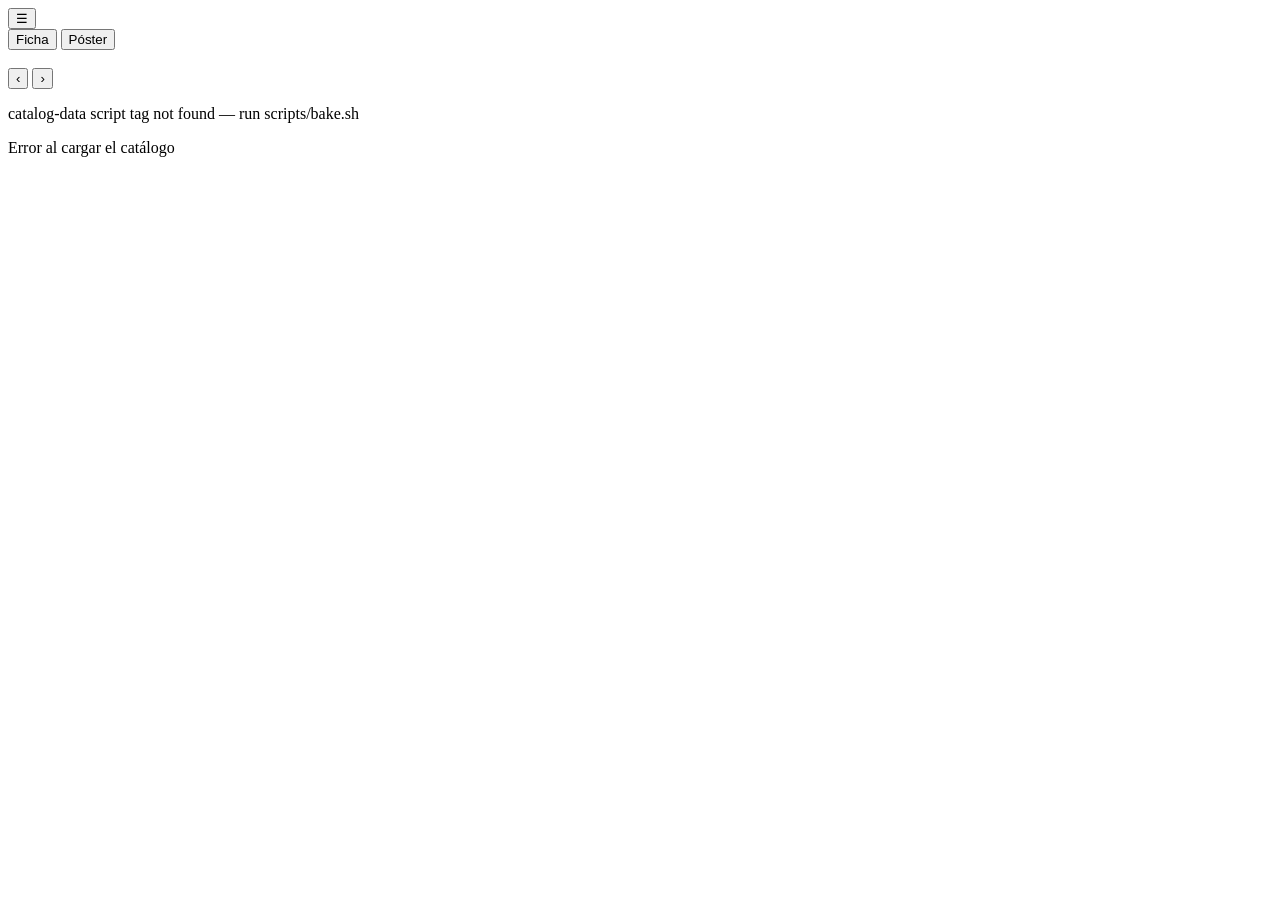
==== index.template.html @ 1a80d078 "Add Pozuelo del Rey as a fourth place 20 species picked from the most-recorded GBIF birds around Poz" ====
<!DOCTYPE html>
<html lang="es">
<head>
  <meta charset="UTF-8">
  <meta name="viewport" content="width=device-width, initial-scale=1.0, viewport-fit=cover">
  <meta name="theme-color" content="#f6f3ec">
  <title>Guía de Aves</title>
  <link rel="stylesheet" href="src/style.css">
</head>
<body>
  <!-- Place chooser: shown first, before any place has been picked -->
  <div id="place-chooser" hidden>
    <div id="chooser-content">
      <h1 id="chooser-title">Guía de Aves</h1>
      <p id="chooser-sub">¿Qué lugar quieres ver?</p>
      <div id="chooser-buttons" role="group" aria-label="Seleccionar lugar">
        <button class="chooser-btn" data-place="alicante">Alicante</button>
        <button class="chooser-btn" data-place="ourense">Ourense</button>
        <button class="chooser-btn" data-place="bruselas">Bruselas</button>
        <button class="chooser-btn" data-place="pozuelo">Pozuelo del Rey</button>
      </div>

      <div id="chooser-language-section">
        <h2 id="chooser-language-heading">Idiomas de los nombres</h2>
        <div class="language-selectors">
          <label for="chooser-primary-language">Principal</label>
          <select id="chooser-primary-language" class="primary-language-select">
            <option value="es">Español</option>
            <option value="fr">Français</option>
            <option value="it">Italiano</option>
            <option value="ca">Català</option>
          </select>
          <label for="chooser-secondary-language">Secundario</label>
          <select id="chooser-secondary-language" class="secondary-language-select">
            <option value="es">Español</option>
            <option value="fr">Français</option>
            <option value="it">Italiano</option>
            <option value="ca">Català</option>
          </select>
        </div>
      </div>
    </div>
  </div>

  <!-- Stage: light backdrop the card floats on -->
  <div id="stage" hidden>
    <!-- Bird counter (also shows the current place) -->
    <div id="bird-counter" aria-label=""></div>

    <!-- Menu button -->
    <button id="menu-btn" aria-label="Abrir menú" aria-expanded="false" aria-controls="menu-panel">
      <span class="menu-icon">&#9776;</span>
    </button>

    <!-- View mode: card ("Ficha") vs fullscreen poster, promoted as equal options -->
    <div id="view-toggle" role="group" aria-label="Modo de vista">
      <button id="btn-view-card" class="view-toggle-btn active" aria-pressed="true">Ficha</button>
      <button id="btn-view-poster" class="view-toggle-btn" aria-pressed="false">Póster</button>
    </div>

    <!-- Main card -->
    <main id="card-wrap" aria-live="polite" aria-label="Ficha de ave">
      <div id="card">
        <div id="img-container" role="img" aria-label="">
          <img id="bird-img" src="" alt="" draggable="false">
          <div id="img-loading" class="img-overlay" aria-hidden="true">
            <div class="spinner"></div>
          </div>

          <!-- Prev/next bird -->
          <nav id="nav-controls" aria-label="Navegación entre aves">
            <button id="btn-prev" class="nav-btn nav-h" aria-label="Ave anterior">&#8249;</button>
            <button id="btn-next" class="nav-btn nav-h" aria-label="Ave siguiente">&#8250;</button>
          </nav>

          <!-- More photos of this bird -->
          <button id="btn-more-photos" class="photos-btn" aria-label="Ver más fotos de esta ave" hidden>
            <span class="photos-icon" aria-hidden="true">&#128247;</span>
            <span id="photos-count"></span>
          </button>

          <!-- Bird song playback -->
          <button id="btn-play-song" class="song-btn" aria-label="Reproducir canto" hidden>
            <span id="song-icon" class="song-icon" aria-hidden="true">&#9658;</span>
          </button>
          <audio id="bird-audio" preload="none"></audio>

          <!-- Image dots indicator -->
          <div id="img-dots" aria-hidden="true"></div>
        </div>
        <div id="bird-info">
          <p id="name-latin" lang="la"></p>
          <div id="names-row">
            <p id="name-primary"></p>
            <p id="name-secondary"></p>
          </div>
        </div>
      </div>
    </main>
  </div>

  <!-- Menu panel -->
  <aside id="menu-panel" role="dialog" aria-label="Menú" aria-modal="true" hidden>
    <div id="menu-content">
      <button id="menu-close" aria-label="Cerrar menú">&#10005;</button>

      <h1>Guía de Aves</h1>

      <section aria-labelledby="place-heading">
        <h2 id="place-heading">Lugar</h2>
        <div id="place-buttons" role="group" aria-label="Seleccionar lugar">
          <button class="place-btn" data-place="alicante">Alicante</button>
          <button class="place-btn" data-place="ourense">Ourense</button>
          <button class="place-btn" data-place="bruselas">Bruselas</button>
          <button class="place-btn" data-place="pozuelo">Pozuelo del Rey</button>
        </div>
      </section>

      <section aria-labelledby="language-heading">
        <h2 id="language-heading">Idiomas de los nombres</h2>
        <div class="language-selectors">
          <label for="primary-language">Principal</label>
          <select id="primary-language" class="primary-language-select">
            <option value="es">Español</option>
            <option value="fr">Français</option>
            <option value="it">Italiano</option>
            <option value="ca">Català</option>
          </select>
          <label for="secondary-language">Secundario</label>
          <select id="secondary-language" class="secondary-language-select">
            <option value="es">Español</option>
            <option value="fr">Français</option>
            <option value="it">Italiano</option>
            <option value="ca">Català</option>
          </select>
        </div>
        <p class="help-note">El nombre científico en latín se muestra siempre.</p>
      </section>

      <section aria-labelledby="nav-help-heading">
        <h2 id="nav-help-heading">Cómo navegar</h2>
        <ul class="help-list">
          <li><span class="gesture">← deslizar</span> Ave siguiente</li>
          <li><span class="gesture">→ deslizar</span> Ave anterior</li>
          <li><span class="gesture">&#128247; botón</span> Más fotos de esta ave</li>
          <li><span class="gesture">&#128266; botón</span> Reproducir el canto</li>
        </ul>
        <p class="help-note">También puedes usar las flechas del teclado o los botones de la pantalla.</p>
      </section>

      <section aria-labelledby="poster-heading">
        <h2 id="poster-heading">Modo póster</h2>
        <button id="btn-poster-mode" class="print-btn">Ver póster a pantalla completa</button>
        <p class="help-note">Todas las aves del lugar juntas, en orden aleatorio — ideal para la tablet. Empieza con los nombres ocultos: toca un ave para revelar su nombre.</p>
      </section>

      <section aria-labelledby="pdf-heading">
        <h2 id="pdf-heading">Guía para imprimir</h2>
        <button id="btn-print" class="print-btn">Imprimir esta guía</button>
        <p class="help-note">Abre el diálogo de impresión del navegador. Elige "Guardar como PDF" o imprime directamente a tamaño real (100%). Incluye todas las especies del lugar seleccionado.</p>
      </section>
    </div>
  </aside>

  <!-- Overlay for menu -->
  <div id="menu-overlay" aria-hidden="true"></div>

  <!-- Poster mode: fullscreen bin-packed collage of every bird from the place at once,
       random order, with a names on/off toggle for quizzing (tap a bird to reveal its name). -->
  <div id="poster-view" hidden>
    <div id="poster-topbar">
      <button id="btn-poster-back" class="poster-ctrl-btn" aria-label="Volver a la ficha">&#8592; Volver</button>
      <div id="poster-place-name"></div>
      <div id="poster-topbar-actions">
        <button id="btn-poster-shuffle" class="poster-ctrl-btn" aria-label="Barajar orden">
          <span aria-hidden="true">&#128256;</span> Barajar
        </button>
        <button id="btn-poster-toggle-names" class="poster-ctrl-btn" aria-pressed="false" aria-label="Mostrar u ocultar los nombres">
          <span id="poster-toggle-icon" aria-hidden="true">&#128374;</span>
          <span id="poster-toggle-label">Adivinar</span>
        </button>
      </div>
    </div>
    <div id="poster-grid-wrap">
      <div id="poster-grid" role="group" aria-label="Aves del póster"></div>
    </div>
  </div>

  <!-- Printable guide, built from the catalog data below, only shown by @media print -->
  <div id="print-sheet" aria-hidden="true"></div>

  <!-- Catalog data, baked in by scripts/bake.sh from places.json + birds/*/metadata.json.
       Inlined (rather than fetched) so the page works straight from file://, no server needed. -->
  <!--CATALOG_DATA-->

  <script src="src/app.js"></script>
</body>
</html>
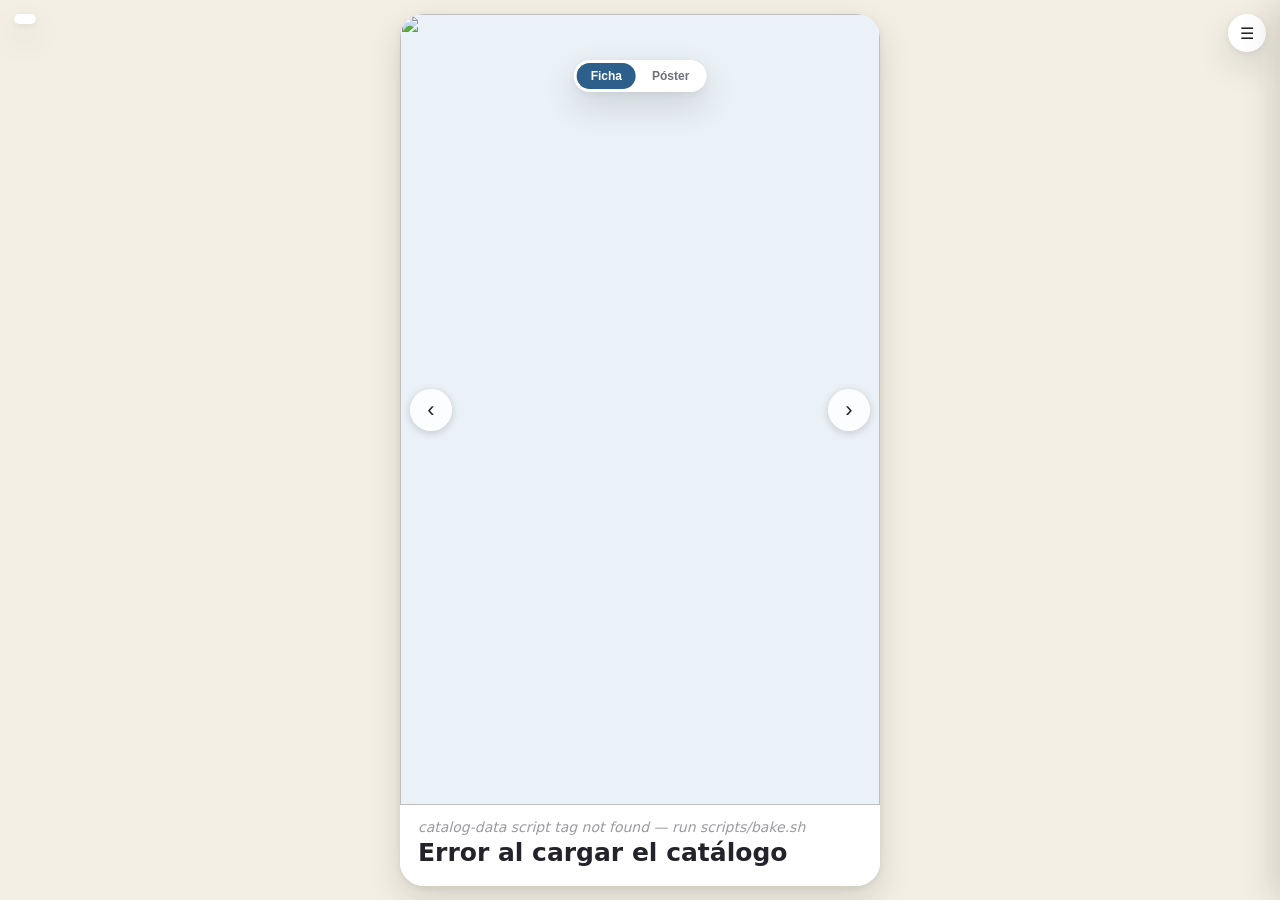
==== commit d33df56c: "Add a "Por frecuencia" order to the poster Next to "Barajar", lays the poster out in places.json ord" ====
--- a/index.template.html
+++ b/index.template.html
@@ -18,6 +18,7 @@
         <button class="chooser-btn" data-place="ourense">Ourense</button>
         <button class="chooser-btn" data-place="bruselas">Bruselas</button>
         <button class="chooser-btn" data-place="pozuelo">Pozuelo del Rey</button>
+        <button class="chooser-btn" data-place="viveiro">Viveiro</button>
       </div>
 
       <div id="chooser-language-section">
@@ -29,6 +30,8 @@
             <option value="fr">Français</option>
             <option value="it">Italiano</option>
             <option value="ca">Català</option>
+            <option value="gl">Galego</option>
+            <option value="en">English</option>
           </select>
           <label for="chooser-secondary-language">Secundario</label>
           <select id="chooser-secondary-language" class="secondary-language-select">
@@ -36,6 +39,15 @@
             <option value="fr">Français</option>
             <option value="it">Italiano</option>
             <option value="ca">Català</option>
+            <option value="gl">Galego</option>
+            <option value="en">English</option>
+          </select>
+          <label for="chooser-bird-count">Nº de aves</label>
+          <select id="chooser-bird-count" class="bird-count-select">
+            <option value="10">10</option>
+            <option value="20">20</option>
+            <option value="30">30</option>
+            <option value="todas">Todas</option>
           </select>
         </div>
       </div>
@@ -113,6 +125,7 @@
           <button class="place-btn" data-place="ourense">Ourense</button>
           <button class="place-btn" data-place="bruselas">Bruselas</button>
           <button class="place-btn" data-place="pozuelo">Pozuelo del Rey</button>
+          <button class="place-btn" data-place="viveiro">Viveiro</button>
         </div>
       </section>
 
@@ -125,6 +138,8 @@
             <option value="fr">Français</option>
             <option value="it">Italiano</option>
             <option value="ca">Català</option>
+            <option value="gl">Galego</option>
+            <option value="en">English</option>
           </select>
           <label for="secondary-language">Secundario</label>
           <select id="secondary-language" class="secondary-language-select">
@@ -132,6 +147,15 @@
             <option value="fr">Français</option>
             <option value="it">Italiano</option>
             <option value="ca">Català</option>
+            <option value="gl">Galego</option>
+            <option value="en">English</option>
+          </select>
+          <label for="bird-count">Nº de aves</label>
+          <select id="bird-count" class="bird-count-select">
+            <option value="10">10</option>
+            <option value="20">20</option>
+            <option value="30">30</option>
+            <option value="todas">Todas</option>
           </select>
         </div>
         <p class="help-note">El nombre científico en latín se muestra siempre.</p>
@@ -172,6 +196,9 @@
       <button id="btn-poster-back" class="poster-ctrl-btn" aria-label="Volver a la ficha">&#8592; Volver</button>
       <div id="poster-place-name"></div>
       <div id="poster-topbar-actions">
+        <button id="btn-poster-frequency" class="poster-ctrl-btn" aria-pressed="false" aria-label="Ordenar de más a menos frecuente">
+          <span aria-hidden="true">&#128202;</span> Por frecuencia
+        </button>
         <button id="btn-poster-shuffle" class="poster-ctrl-btn" aria-label="Barajar orden">
           <span aria-hidden="true">&#128256;</span> Barajar
         </button>
--- a/src/style.css
+++ b/src/style.css
@@ -0,0 +1,1036 @@
+/* ─── Palette (light theme) ────────────────────────────────────────────── */
+:root {
+  --bg: #f3efe4;
+  --card-bg: #ffffff;
+  --text: #23232b;
+  --text-muted: #6f6f7a;
+  --text-faint: #9a9aa3;
+  --accent: #2c5f8a;
+  --accent-soft: #eaf1f7;
+  --shadow: 0 14px 34px rgba(30, 28, 20, 0.14), 0 2px 8px rgba(30, 28, 20, 0.08);
+}
+
+/* ─── Reset & base ──────────────────────────────────────────────────────── */
+*, *::before, *::after {
+  box-sizing: border-box;
+  margin: 0;
+  padding: 0;
+}
+
+html, body {
+  height: 100%;
+  overflow: hidden;
+  background: var(--bg);
+  color: var(--text);
+  font-family: system-ui, -apple-system, sans-serif;
+  -webkit-tap-highlight-color: transparent;
+  touch-action: none; /* managed by app.js */
+}
+
+/* ─── Place chooser: shown before any place has been picked ─────────────── */
+#place-chooser {
+  position: fixed;
+  inset: 0;
+  display: flex;
+  align-items: center;
+  justify-content: center;
+  padding: 24px;
+  padding-top: max(24px, env(safe-area-inset-top));
+  padding-bottom: max(24px, env(safe-area-inset-bottom));
+}
+
+#place-chooser[hidden] {
+  display: none;
+}
+
+#chooser-content {
+  width: 100%;
+  max-width: 360px;
+  text-align: center;
+}
+
+#chooser-title {
+  font-size: clamp(22px, 6vw, 28px);
+  font-weight: 700;
+}
+
+#chooser-sub {
+  margin-top: 8px;
+  color: var(--text-muted);
+  font-size: 15px;
+}
+
+#chooser-buttons {
+  display: flex;
+  flex-direction: column;
+  gap: 12px;
+  margin-top: 28px;
+}
+
+.chooser-btn {
+  background: var(--card-bg);
+  color: var(--text);
+  border: none;
+  border-radius: 16px;
+  padding: 16px;
+  font-size: 17px;
+  font-weight: 600;
+  cursor: pointer;
+  box-shadow: var(--shadow);
+  transition: background 0.15s, color 0.15s, transform 0.1s;
+}
+
+.chooser-btn:hover,
+.chooser-btn:focus-visible {
+  background: var(--accent-soft);
+  outline: 2px solid var(--accent);
+  outline-offset: 2px;
+}
+
+.chooser-btn:active {
+  transform: scale(0.98);
+}
+
+/* ─── Stage: the light backdrop the card floats on ─────────────────────── */
+#stage {
+  position: fixed;
+  inset: 0;
+  padding: 14px;
+  padding-top: max(14px, env(safe-area-inset-top));
+  padding-bottom: max(14px, env(safe-area-inset-bottom));
+  display: flex;
+}
+
+#stage[hidden] {
+  display: none;
+}
+
+#card-wrap {
+  flex: 1;
+  display: flex;
+  min-height: 0;
+}
+
+/* ─── Main card ─────────────────────────────────────────────────────────── */
+#card {
+  flex: 1;
+  display: flex;
+  flex-direction: column;
+  width: 100%;
+  max-width: 480px;
+  margin: 0 auto;
+  background: var(--card-bg);
+  border-radius: 24px;
+  box-shadow: var(--shadow);
+  overflow: hidden;
+  user-select: none;
+  transition: transform 0.24s cubic-bezier(.22,.61,.36,1), opacity 0.24s ease;
+}
+
+#card.shift-left  { transform: translateX(-28px) scale(0.97); opacity: 0; }
+#card.shift-right { transform: translateX(28px) scale(0.97); opacity: 0; }
+#card.no-anim     { transition: none; }
+
+/* ─── Image container ───────────────────────────────────────────────────── */
+#img-container {
+  position: relative;
+  flex: 1;
+  min-height: 0;
+  overflow: hidden;
+  background: var(--accent-soft);
+}
+
+#bird-img {
+  width: 100%;
+  height: 100%;
+  object-fit: contain;
+  display: block;
+  transition: opacity 0.2s ease;
+}
+
+#bird-img.loading {
+  opacity: 0;
+}
+
+.img-overlay {
+  position: absolute;
+  inset: 0;
+  display: flex;
+  align-items: center;
+  justify-content: center;
+  pointer-events: none;
+}
+
+.spinner {
+  width: 36px;
+  height: 36px;
+  border: 3px solid rgba(44, 95, 138, 0.15);
+  border-top-color: var(--accent);
+  border-radius: 50%;
+  animation: spin 0.7s linear infinite;
+}
+
+@keyframes spin {
+  to { transform: rotate(360deg); }
+}
+
+#img-loading {
+  opacity: 0;
+  transition: opacity 0.15s;
+}
+
+#img-loading.visible {
+  opacity: 1;
+}
+
+/* ─── Bird info (below the image, part of the card body) ───────────────── */
+#bird-info {
+  padding: 14px 18px 18px;
+  background: var(--card-bg);
+}
+
+#name-latin {
+  font-size: clamp(12px, 3vw, 14px);
+  font-style: italic;
+  color: var(--text-faint);
+  margin-bottom: 4px;
+}
+
+#names-row {
+  display: flex;
+  flex-wrap: wrap;
+  align-items: baseline;
+  column-gap: 10px;
+  row-gap: 2px;
+}
+
+#name-primary, #name-secondary {
+  font-size: clamp(19px, 5vw, 25px);
+  line-height: 1.15;
+}
+
+#name-primary {
+  font-weight: 700;
+  color: var(--text);
+}
+
+#name-secondary {
+  font-weight: 400;
+  font-style: italic;
+  color: var(--text-muted);
+}
+
+/* ─── Navigation buttons (prev/next bird, over the image) ───────────────── */
+#nav-controls {
+  position: absolute;
+  inset: 0;
+  pointer-events: none;
+}
+
+.nav-btn {
+  position: absolute;
+  background: rgba(255,255,255,0.85);
+  color: var(--text);
+  border: none;
+  cursor: pointer;
+  font-size: 22px;
+  line-height: 1;
+  pointer-events: auto;
+  display: flex;
+  align-items: center;
+  justify-content: center;
+  border-radius: 50%;
+  width: 42px;
+  height: 42px;
+  box-shadow: 0 2px 8px rgba(30,28,20,0.18);
+  transition: background 0.15s, transform 0.1s;
+  backdrop-filter: blur(4px);
+}
+
+.nav-btn:hover,
+.nav-btn:focus-visible {
+  background: #fff;
+  outline: 2px solid var(--accent);
+  outline-offset: 2px;
+}
+
+.nav-btn:active {
+  transform: scale(0.92);
+}
+
+#btn-prev {
+  left: 10px;
+  top: 50%;
+  transform: translateY(-50%);
+}
+
+#btn-next {
+  right: 10px;
+  top: 50%;
+  transform: translateY(-50%);
+}
+
+.nav-btn.hidden {
+  display: none;
+}
+
+/* ─── More-photos button (inside the card, over the image) ─────────────── */
+.photos-btn {
+  position: absolute;
+  right: 10px;
+  bottom: 10px;
+  background: rgba(255,255,255,0.9);
+  color: var(--text);
+  border: none;
+  border-radius: 999px;
+  padding: 7px 12px;
+  display: flex;
+  align-items: center;
+  gap: 6px;
+  font-size: 13px;
+  font-weight: 600;
+  cursor: pointer;
+  box-shadow: 0 2px 8px rgba(30,28,20,0.18);
+  transition: background 0.15s, transform 0.1s;
+}
+
+.photos-btn:hover,
+.photos-btn:focus-visible {
+  background: #fff;
+  outline: 2px solid var(--accent);
+  outline-offset: 2px;
+}
+
+.photos-btn:active {
+  transform: scale(0.95);
+}
+
+.photos-btn[hidden] {
+  display: none;
+}
+
+.photos-icon {
+  font-size: 15px;
+}
+
+/* ─── Song button (inside the card, over the image, mirrors .photos-btn) ── */
+.song-btn {
+  position: absolute;
+  left: 10px;
+  bottom: 10px;
+  background: rgba(255,255,255,0.9);
+  color: var(--text);
+  border: none;
+  border-radius: 50%;
+  width: 34px;
+  height: 34px;
+  display: flex;
+  align-items: center;
+  justify-content: center;
+  font-size: 14px;
+  cursor: pointer;
+  box-shadow: 0 2px 8px rgba(30,28,20,0.18);
+  transition: background 0.15s, transform 0.1s;
+}
+
+.song-btn:hover,
+.song-btn:focus-visible {
+  background: #fff;
+  outline: 2px solid var(--accent);
+  outline-offset: 2px;
+}
+
+.song-btn:active {
+  transform: scale(0.92);
+}
+
+.song-btn[hidden] {
+  display: none;
+}
+
+.song-btn.playing {
+  background: var(--accent);
+  color: #fff;
+}
+
+.song-icon {
+  line-height: 1;
+}
+
+/* ─── Image dots ────────────────────────────────────────────────────────── */
+#img-dots {
+  position: absolute;
+  left: 50%;
+  bottom: 10px;
+  transform: translateX(-50%);
+  display: flex;
+  flex-direction: row;
+  gap: 5px;
+}
+
+.img-dot {
+  width: 6px;
+  height: 6px;
+  border-radius: 50%;
+  background: rgba(255,255,255,0.55);
+  box-shadow: 0 1px 2px rgba(0,0,0,0.2);
+  transition: background 0.15s;
+}
+
+.img-dot.active {
+  background: #fff;
+}
+
+/* ─── Bird counter ──────────────────────────────────────────────────────── */
+#bird-counter {
+  position: fixed;
+  top: max(14px, env(safe-area-inset-top));
+  left: 14px;
+  z-index: 100;
+  font-size: 12px;
+  font-weight: 600;
+  color: var(--text-muted);
+  background: var(--card-bg);
+  padding: 5px 11px;
+  border-radius: 999px;
+  box-shadow: var(--shadow);
+  pointer-events: none;
+}
+
+/* ─── Menu button ───────────────────────────────────────────────────────── */
+#menu-btn {
+  position: fixed;
+  top: max(14px, env(safe-area-inset-top));
+  right: 14px;
+  z-index: 100;
+  background: var(--card-bg);
+  color: var(--text);
+  border: none;
+  width: 38px;
+  height: 38px;
+  border-radius: 50%;
+  font-size: 16px;
+  cursor: pointer;
+  display: flex;
+  align-items: center;
+  justify-content: center;
+  box-shadow: var(--shadow);
+  transition: background 0.15s;
+}
+
+#menu-btn:hover,
+#menu-btn:focus-visible {
+  background: var(--accent-soft);
+  outline: 2px solid var(--accent);
+  outline-offset: 2px;
+}
+
+/* ─── View toggle (Ficha / Póster, promoted as equal options) ───────────── */
+#view-toggle {
+  position: fixed;
+  top: calc(max(14px, env(safe-area-inset-top)) + 46px);
+  left: 50%;
+  transform: translateX(-50%);
+  z-index: 100;
+  display: flex;
+  gap: 2px;
+  background: var(--card-bg);
+  border-radius: 999px;
+  padding: 3px;
+  box-shadow: var(--shadow);
+}
+
+.view-toggle-btn {
+  border: none;
+  background: transparent;
+  color: var(--text-muted);
+  border-radius: 999px;
+  padding: 6px 14px;
+  font-size: 12px;
+  font-weight: 600;
+  cursor: pointer;
+  white-space: nowrap;
+  transition: background 0.15s, color 0.15s;
+}
+
+.view-toggle-btn:hover:not(.active),
+.view-toggle-btn:focus-visible {
+  background: var(--accent-soft);
+  outline: none;
+}
+
+.view-toggle-btn.active {
+  background: var(--accent);
+  color: #fff;
+}
+
+/* ─── Menu overlay ──────────────────────────────────────────────────────── */
+#menu-overlay {
+  position: fixed;
+  inset: 0;
+  background: rgba(0,0,0,0.5);
+  z-index: 200;
+  opacity: 0;
+  pointer-events: none;
+  transition: opacity 0.2s;
+}
+
+#menu-overlay.visible {
+  opacity: 1;
+  pointer-events: auto;
+}
+
+/* ─── Menu panel ────────────────────────────────────────────────────────── */
+#menu-panel {
+  position: fixed;
+  top: 0;
+  right: 0;
+  width: min(340px, 90vw);
+  height: 100%;
+  background: var(--card-bg);
+  z-index: 300;
+  overflow-y: auto;
+  transform: translateX(100%);
+  transition: transform 0.25s ease;
+  padding: 20px;
+  overscroll-behavior: contain;
+  touch-action: pan-y;
+  box-shadow: -8px 0 30px rgba(30,28,20,0.14);
+}
+
+#menu-panel:not([hidden]) {
+  transform: translateX(0);
+}
+
+/* Override hidden to allow transition */
+#menu-panel[hidden] {
+  display: block !important;
+  transform: translateX(100%);
+  pointer-events: none;
+}
+
+#menu-close {
+  position: absolute;
+  top: 16px;
+  right: 16px;
+  background: none;
+  border: none;
+  color: var(--text-faint);
+  font-size: 20px;
+  cursor: pointer;
+  padding: 4px;
+  border-radius: 4px;
+}
+
+#menu-close:hover,
+#menu-close:focus-visible {
+  color: var(--text);
+  outline: 2px solid var(--accent);
+  outline-offset: 2px;
+}
+
+#menu-content h1 {
+  font-size: 22px;
+  font-weight: 700;
+  margin-bottom: 24px;
+  color: var(--text);
+}
+
+#menu-content h2 {
+  font-size: 13px;
+  font-weight: 600;
+  text-transform: uppercase;
+  letter-spacing: 0.08em;
+  color: var(--text-faint);
+  margin-bottom: 10px;
+  margin-top: 28px;
+}
+
+/* ─── Place buttons ─────────────────────────────────────────────────────── */
+#place-buttons {
+  display: flex;
+  flex-direction: column;
+  gap: 8px;
+}
+
+.place-btn {
+  background: var(--accent-soft);
+  color: var(--accent);
+  border: 2px solid transparent;
+  border-radius: 8px;
+  padding: 12px 16px;
+  font-size: 16px;
+  font-weight: 600;
+  cursor: pointer;
+  text-align: left;
+  transition: background 0.15s, border-color 0.15s;
+}
+
+.place-btn:hover,
+.place-btn:focus-visible {
+  background: #dfeaf3;
+  outline: none;
+  border-color: var(--accent);
+}
+
+.place-btn.active {
+  border-color: var(--accent);
+  background: var(--accent);
+  color: #fff;
+}
+
+/* ─── Language selectors ───────────────────────────────────────────────── */
+.language-selectors {
+  display: grid;
+  grid-template-columns: auto minmax(0, 1fr);
+  align-items: center;
+  gap: 10px 12px;
+}
+
+.language-selectors label {
+  color: var(--text-muted);
+  font-size: 14px;
+}
+
+.language-selectors select {
+  width: 100%;
+  border: 1px solid #ccd6df;
+  border-radius: 8px;
+  background: var(--card-bg);
+  color: var(--text);
+  padding: 10px 12px;
+  font: inherit;
+}
+
+.language-selectors select:focus-visible {
+  outline: 2px solid var(--accent);
+  outline-offset: 2px;
+}
+
+/* ─── Chooser language section (main window, alongside place buttons) ──── */
+#chooser-language-section {
+  margin-top: 28px;
+  padding-top: 24px;
+  border-top: 1px solid rgba(30, 28, 20, 0.1);
+  text-align: left;
+}
+
+#chooser-language-heading {
+  font-size: 13px;
+  font-weight: 600;
+  text-transform: uppercase;
+  letter-spacing: 0.08em;
+  color: var(--text-faint);
+  margin-bottom: 12px;
+  text-align: center;
+}
+
+/* ─── Help list ─────────────────────────────────────────────────────────── */
+.help-list {
+  list-style: none;
+  display: flex;
+  flex-direction: column;
+  gap: 8px;
+}
+
+.help-list li {
+  display: flex;
+  align-items: center;
+  gap: 10px;
+  font-size: 14px;
+  color: var(--text-muted);
+}
+
+.gesture {
+  background: var(--accent-soft);
+  color: var(--accent);
+  border-radius: 6px;
+  padding: 4px 8px;
+  font-family: monospace;
+  font-size: 13px;
+  min-width: 100px;
+  text-align: center;
+}
+
+.help-note {
+  font-size: 12px;
+  color: var(--text-faint);
+  margin-top: 10px;
+  line-height: 1.5;
+}
+
+/* ─── Print button ──────────────────────────────────────────────────────── */
+.print-btn {
+  background: var(--accent);
+  color: #fff;
+  border: 2px solid transparent;
+  border-radius: 8px;
+  padding: 12px 16px;
+  font-size: 16px;
+  font-weight: 600;
+  cursor: pointer;
+  width: 100%;
+  transition: background 0.15s, border-color 0.15s;
+}
+
+.print-btn:hover,
+.print-btn:focus-visible {
+  background: #234c70;
+  outline: none;
+  border-color: var(--text);
+}
+
+/* ─── Print sheet (hidden on screen, shown by @media print below) ──────── */
+#print-sheet {
+  display: none;
+}
+
+/* Grid cell sizes, from each bird's aspect ratio (see gridSpanClass in app.js).
+   Shared by the print collage and the on-screen poster mode grid. */
+.span-normal     { grid-column: span 2; grid-row: span 2; }
+.span-normal-big { grid-column: span 3; grid-row: span 3; }
+.span-wide       { grid-column: span 3; grid-row: span 2; }
+.span-wide-big   { grid-column: span 4; grid-row: span 3; }
+.span-tall       { grid-column: span 2; grid-row: span 3; }
+.span-tall-big   { grid-column: span 3; grid-row: span 4; }
+
+/* ─── Poster mode (fullscreen bin-packed collage, quiz-friendly) ────────── */
+#poster-view {
+  position: fixed;
+  inset: 0;
+  z-index: 400;
+  display: flex;
+  flex-direction: column;
+  background: var(--bg);
+  padding: 14px;
+  padding-top: max(14px, env(safe-area-inset-top));
+  padding-bottom: max(14px, env(safe-area-inset-bottom));
+}
+
+#poster-view[hidden] {
+  display: none;
+}
+
+#poster-topbar {
+  display: flex;
+  align-items: center;
+  justify-content: space-between;
+  flex-wrap: wrap;
+  gap: 10px;
+  margin-bottom: 10px;
+}
+
+#poster-place-name {
+  font-weight: 700;
+  font-size: clamp(14px, 2.2vw, 18px);
+  color: var(--text);
+  text-align: center;
+  flex: 1;
+}
+
+#poster-topbar-actions {
+  display: flex;
+  flex-wrap: wrap;
+  gap: 8px;
+}
+
+.poster-ctrl-btn {
+  background: var(--card-bg);
+  color: var(--text);
+  border: none;
+  border-radius: 999px;
+  padding: 9px 14px;
+  display: inline-flex;
+  align-items: center;
+  gap: 6px;
+  font-size: 14px;
+  font-weight: 600;
+  cursor: pointer;
+  box-shadow: var(--shadow);
+  transition: background 0.15s, color 0.15s, transform 0.1s;
+  white-space: nowrap;
+}
+
+.poster-ctrl-btn:hover,
+.poster-ctrl-btn:focus-visible {
+  background: var(--accent-soft);
+  outline: 2px solid var(--accent);
+  outline-offset: 2px;
+}
+
+.poster-ctrl-btn:active {
+  transform: scale(0.95);
+}
+
+.poster-ctrl-btn.quiz-active,
+#btn-poster-frequency[aria-pressed="true"] {
+  background: var(--accent);
+  color: #fff;
+}
+
+.poster-ctrl-btn-round {
+  border-radius: 50%;
+  width: 42px;
+  height: 42px;
+  padding: 0;
+  justify-content: center;
+  font-size: 20px;
+}
+
+#poster-grid-wrap {
+  flex: 1;
+  min-height: 0;
+  display: flex;
+}
+
+#poster-grid {
+  flex: 1;
+  display: grid;
+  grid-template-columns: repeat(8, 1fr);
+  grid-auto-rows: 9vh;
+  grid-auto-flow: dense;
+  align-content: start;
+  gap: 1.4vh 1vw;
+  overflow-y: auto;
+}
+
+/* Frequency order: no gap-filling, so reading order is the place's list order */
+#poster-grid.by-frequency {
+  grid-auto-flow: row;
+}
+
+#poster-bottombar {
+  display: flex;
+  align-items: center;
+  justify-content: center;
+  gap: 18px;
+  margin-top: 10px;
+}
+
+#poster-page-indicator {
+  font-size: 14px;
+  font-weight: 600;
+  color: var(--text-muted);
+  min-width: 56px;
+  text-align: center;
+}
+
+.poster-bird-cell {
+  display: flex;
+  flex-direction: column;
+  align-items: center;
+  justify-content: flex-end;
+  min-width: 0;
+  min-height: 0;
+  cursor: pointer;
+}
+
+.poster-bird-img-wrap {
+  flex: 1;
+  min-height: 0;
+  width: 100%;
+  display: flex;
+  align-items: center;
+  justify-content: center;
+}
+
+.poster-bird-img {
+  max-width: 100%;
+  max-height: 100%;
+  width: auto;
+  height: auto;
+  object-fit: contain;
+  display: block;
+  filter: drop-shadow(0 3px 6px rgba(30, 28, 20, 0.18));
+}
+
+/* Boxed fallback photo (only used if a species has no poster-cutout.png yet) */
+.poster-bird-img:not(.poster-bird-img-cutout) {
+  border-radius: 12px;
+  background: var(--card-bg);
+  padding: 6px;
+  box-shadow: var(--shadow);
+  filter: none;
+}
+
+.poster-bird-label {
+  margin-top: 3px;
+  text-align: center;
+  line-height: 1.15;
+  transition: opacity 0.15s;
+}
+
+.poster-name-primary,
+.poster-name-secondary,
+.poster-name-latin {
+  display: block;
+}
+
+.poster-name-primary {
+  font-weight: 700;
+  font-size: clamp(10px, 1.3vw, 13px);
+  color: var(--text);
+}
+
+.poster-name-secondary {
+  font-style: italic;
+  font-size: clamp(9px, 1.1vw, 11px);
+  color: var(--text-muted);
+}
+
+.poster-name-latin {
+  font-size: clamp(8px, 0.9vw, 10px);
+  font-style: italic;
+  color: var(--text-faint);
+}
+
+/* Quiz mode: names hidden by default, revealed per-bird on tap */
+#poster-grid:not(.show-names) .poster-bird-cell:not(.revealed) .poster-bird-label {
+  opacity: 0;
+  pointer-events: none;
+}
+
+/* ─── Print (A4 guide, replaces the old Puppeteer-rendered PDF) ─────────── */
+@media print {
+  @page {
+    size: A4 portrait;
+    margin: 15mm 12mm 12mm 12mm;
+  }
+
+  html, body {
+    height: auto;
+    overflow: visible;
+    background: #fff;
+    color: #111;
+  }
+
+  #stage, #menu-overlay, #menu-panel, #poster-view {
+    display: none !important;
+  }
+
+  #print-sheet {
+    display: block;
+  }
+
+  .print-page {
+    page-break-after: always;
+  }
+
+  .print-page:last-child {
+    page-break-after: auto;
+  }
+
+  .print-page-header {
+    display: flex;
+    justify-content: space-between;
+    align-items: center;
+    border-bottom: 2px solid #2c5f8a;
+    padding-bottom: 4mm;
+    margin-bottom: 5mm;
+  }
+
+  .print-place-name {
+    font-size: 20pt;
+    font-weight: 700;
+    color: #2c5f8a;
+  }
+
+  .print-page-num {
+    font-size: 11pt;
+    color: #777;
+  }
+
+  /* Collage grid: dense flow packs the varying cell sizes without gaps left
+     by strict row/column order — this *is* the bin-packing, done in CSS. */
+  .print-poster-grid {
+    display: grid;
+    grid-template-columns: repeat(8, 1fr);
+    grid-auto-rows: 21mm;
+    grid-auto-flow: dense;
+    column-gap: 3mm;
+    row-gap: 1mm;
+    /* No fixed height/overflow:hidden here on purpose — if a page's mix of
+       cell sizes ever needs more room than fits, it should visibly spill
+       onto an extra printed page, never silently clip a bird off. */
+  }
+
+  .print-bird-cell {
+    display: flex;
+    flex-direction: column;
+    align-items: center;
+    justify-content: flex-end;
+    min-width: 0;
+    min-height: 0;
+  }
+
+  .print-bird-img-wrap {
+    flex: 1;
+    min-height: 0;
+    width: 100%;
+    display: flex;
+    align-items: center;
+    justify-content: center;
+    overflow: visible;
+  }
+
+  .print-bird-img {
+    max-width: 100%;
+    max-height: 100%;
+    width: auto;
+    height: auto;
+    object-fit: contain;
+    display: block;
+  }
+
+  /* Boxed fallback photo (only used if a species has no poster-cutout.png yet) */
+  .print-bird-img:not(.print-bird-img-cutout) {
+    border-radius: 3mm;
+    background: #f5f5f5;
+    padding: 2mm;
+  }
+
+  .print-bird-label {
+    margin-top: 1mm;
+    text-align: center;
+    line-height: 1.15;
+  }
+
+  .print-name-primary, .print-name-secondary {
+    font-size: 9pt;
+  }
+
+  .print-name-primary {
+    font-weight: 700;
+  }
+
+  .print-name-secondary {
+    color: #444;
+    font-style: italic;
+  }
+
+  .print-name-latin {
+    display: block;
+    font-size: 6.5pt;
+    color: #888;
+    font-style: italic;
+  }
+}
+
+/* ─── Reduced motion ────────────────────────────────────────────────────── */
+@media (prefers-reduced-motion: reduce) {
+  *, *::before, *::after {
+    animation-duration: 0.01ms !important;
+    transition-duration: 0.01ms !important;
+  }
+}
+
+/* ─── Landscape adjustments ─────────────────────────────────────────────── */
+@media (orientation: landscape) and (max-height: 500px) {
+  #bird-info {
+    padding: 8px 16px 10px;
+  }
+
+  #name-primary, #name-secondary {
+    font-size: clamp(16px, 5vh, 22px);
+  }
+}
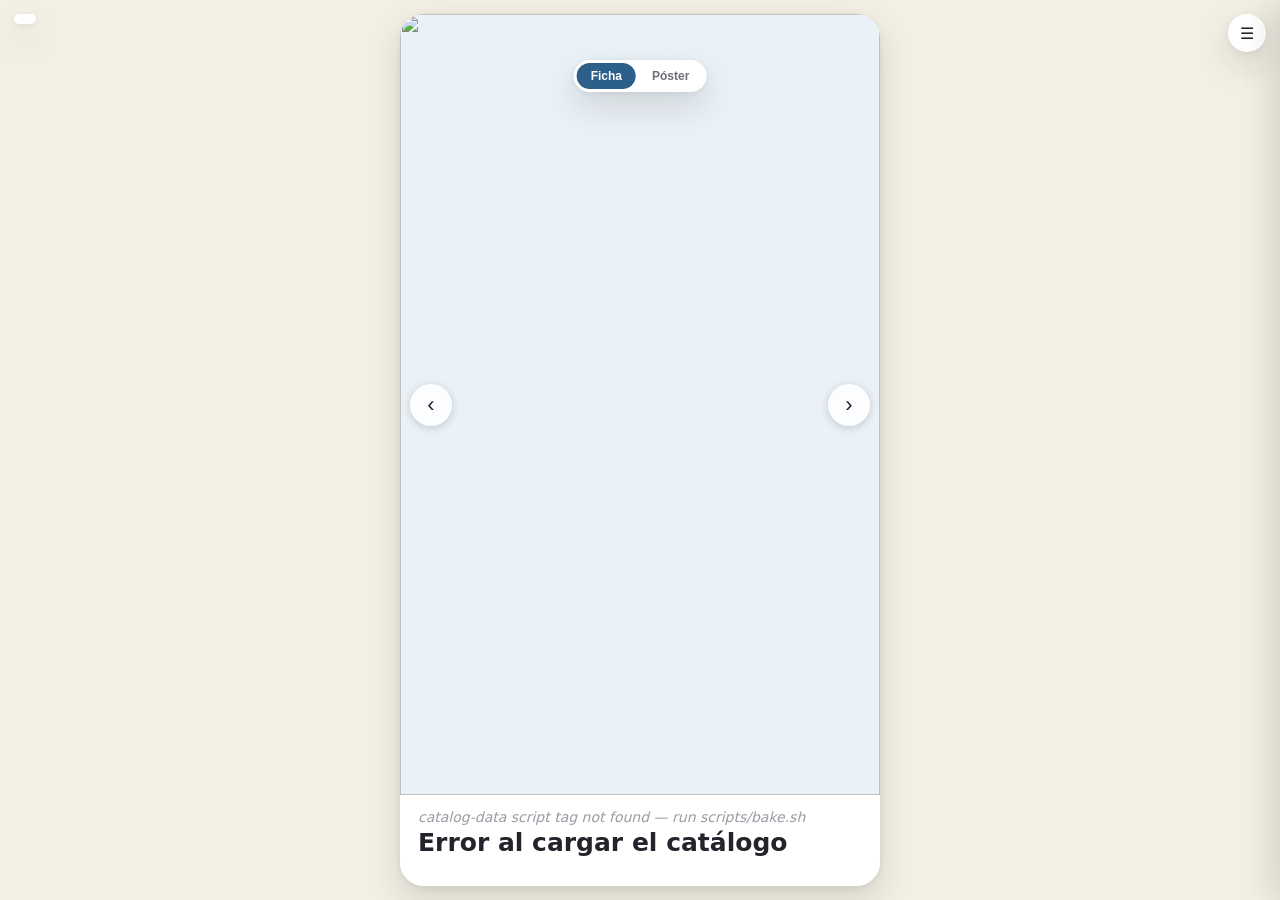
==== commit b4037223: "Show when each bird is seen; add great bustard and common crane Cards now show 12 month bars: how of" ====
--- a/index.template.html
+++ b/index.template.html
@@ -106,6 +106,8 @@
             <p id="name-primary"></p>
             <p id="name-secondary"></p>
           </div>
+          <!-- How often the bird is seen here each month (eBird), filled by app.js -->
+          <div id="season" role="img" hidden></div>
         </div>
       </div>
     </main>
@@ -168,6 +170,7 @@
           <li><span class="gesture">→ deslizar</span> Ave anterior</li>
           <li><span class="gesture">&#128247; botón</span> Más fotos de esta ave</li>
           <li><span class="gesture">&#128266; botón</span> Reproducir el canto</li>
+          <li><span class="gesture">Póster: tocar ave</span> Abrir su ficha (en «Adivinar», el primer toque muestra el nombre)</li>
         </ul>
         <p class="help-note">También puedes usar las flechas del teclado o los botones de la pantalla.</p>
       </section>
@@ -193,7 +196,7 @@
        random order, with a names on/off toggle for quizzing (tap a bird to reveal its name). -->
   <div id="poster-view" hidden>
     <div id="poster-topbar">
-      <button id="btn-poster-back" class="poster-ctrl-btn" aria-label="Volver a la ficha">&#8592; Volver</button>
+      <button id="btn-poster-back" class="poster-ctrl-btn" aria-label="Ir a las fichas">&#8592; Fichas</button>
       <div id="poster-place-name"></div>
       <div id="poster-topbar-actions">
         <button id="btn-poster-frequency" class="poster-ctrl-btn" aria-pressed="false" aria-label="Ordenar de más a menos frecuente">
--- a/src/style.css
+++ b/src/style.css
@@ -194,6 +194,44 @@
   font-style: italic;
   color: var(--text-faint);
   margin-bottom: 4px;
+}
+
+#season {
+  display: grid;
+  grid-template-columns: repeat(12, 1fr);
+  gap: 3px;
+  margin-top: 10px;
+  max-width: 320px;
+}
+
+.season-month {
+  display: flex;
+  flex-direction: column;
+  align-items: center;
+  gap: 2px;
+}
+
+.season-bar {
+  width: 100%;
+  height: 18px;
+  border-radius: 2px;
+  background: linear-gradient(to top, var(--accent) calc(var(--v) * 100%), rgba(30, 28, 20, 0.07) 0);
+}
+
+.season-letter {
+  font-size: 10px;
+  line-height: 1;
+  color: var(--text-faint);
+}
+
+.season-month.now .season-letter {
+  color: var(--text);
+  font-weight: 700;
+}
+
+.season-month.now .season-bar {
+  outline: 1.5px solid var(--text);
+  outline-offset: 1px;
 }
 
 #names-row {
@@ -799,6 +837,12 @@
   grid-auto-flow: row;
 }
 
+/* ...and every bird the same size, so a tall bird's label can't sit below the next one's */
+#poster-grid.by-frequency .poster-bird-cell {
+  grid-column: span 2;
+  grid-row: span 2;
+}
+
 #poster-bottombar {
   display: flex;
   align-items: center;
@@ -876,6 +920,13 @@
   font-style: italic;
   font-size: clamp(9px, 1.1vw, 11px);
   color: var(--text-muted);
+}
+
+.poster-rank {
+  display: block;
+  font-size: clamp(8px, 0.9vw, 10px);
+  color: var(--text-faint);
+  font-variant-numeric: tabular-nums;
 }
 
 .poster-name-latin {
